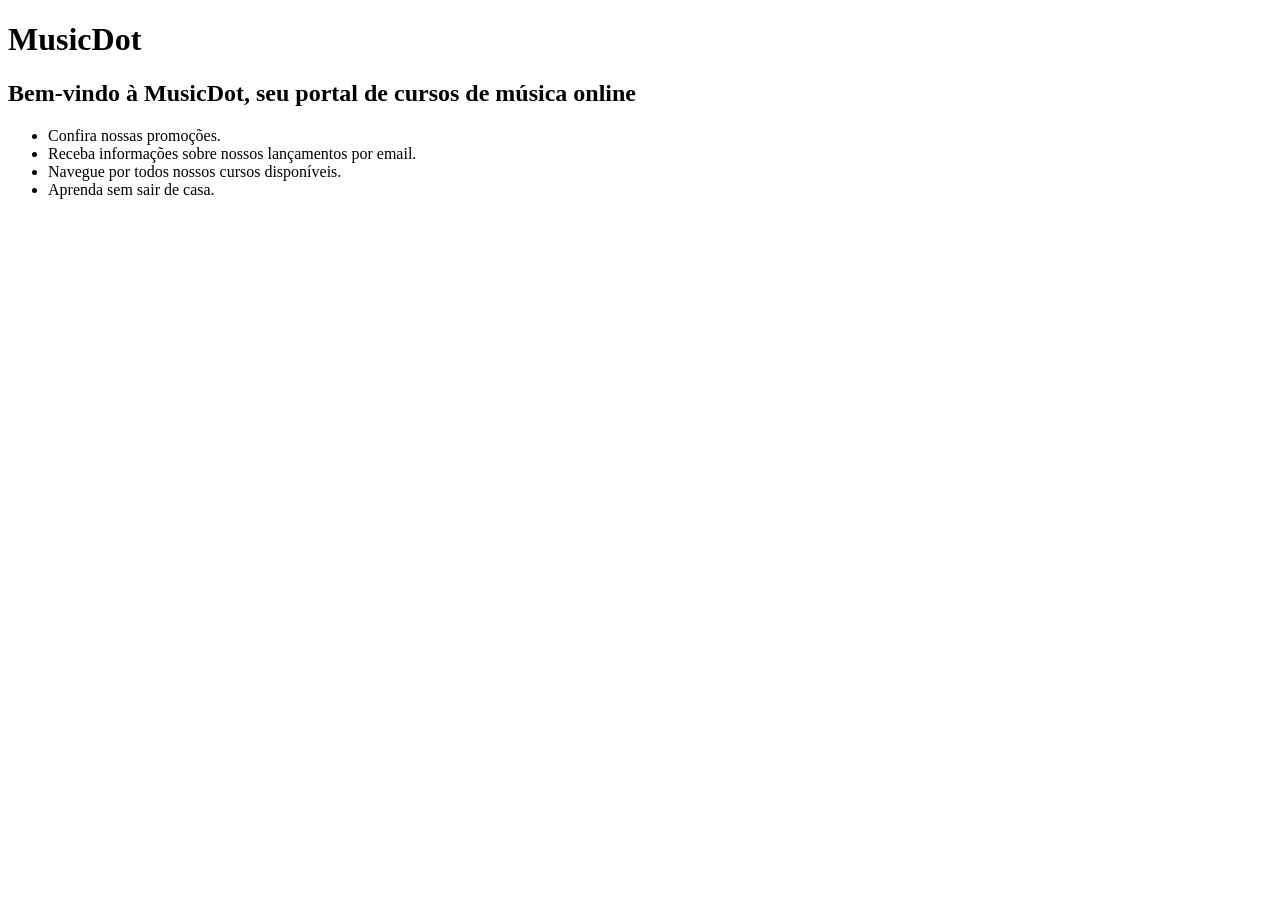
==== index.html @ 1f06312d "Alteração trabalho 01" ====
<!DOCTYPE html>
<html lang="pt-BR">
<head>
    <title> MusicDot</title>
    <meta charset="utf-8">
</head>
<body>
    <h1> MusicDot</h1>
    <h2> Bem-vindo à MusicDot, seu portal de cursos de música online </h2>
    <ul>
    <li> Confira nossas promoções. </li>
    <li> Receba informações sobre nossos lançamentos por email. </li>
    <li> Navegue por todos nossos cursos disponíveis.</li>
    <li> Aprenda sem sair de casa. </li>
    </ul>
</body>
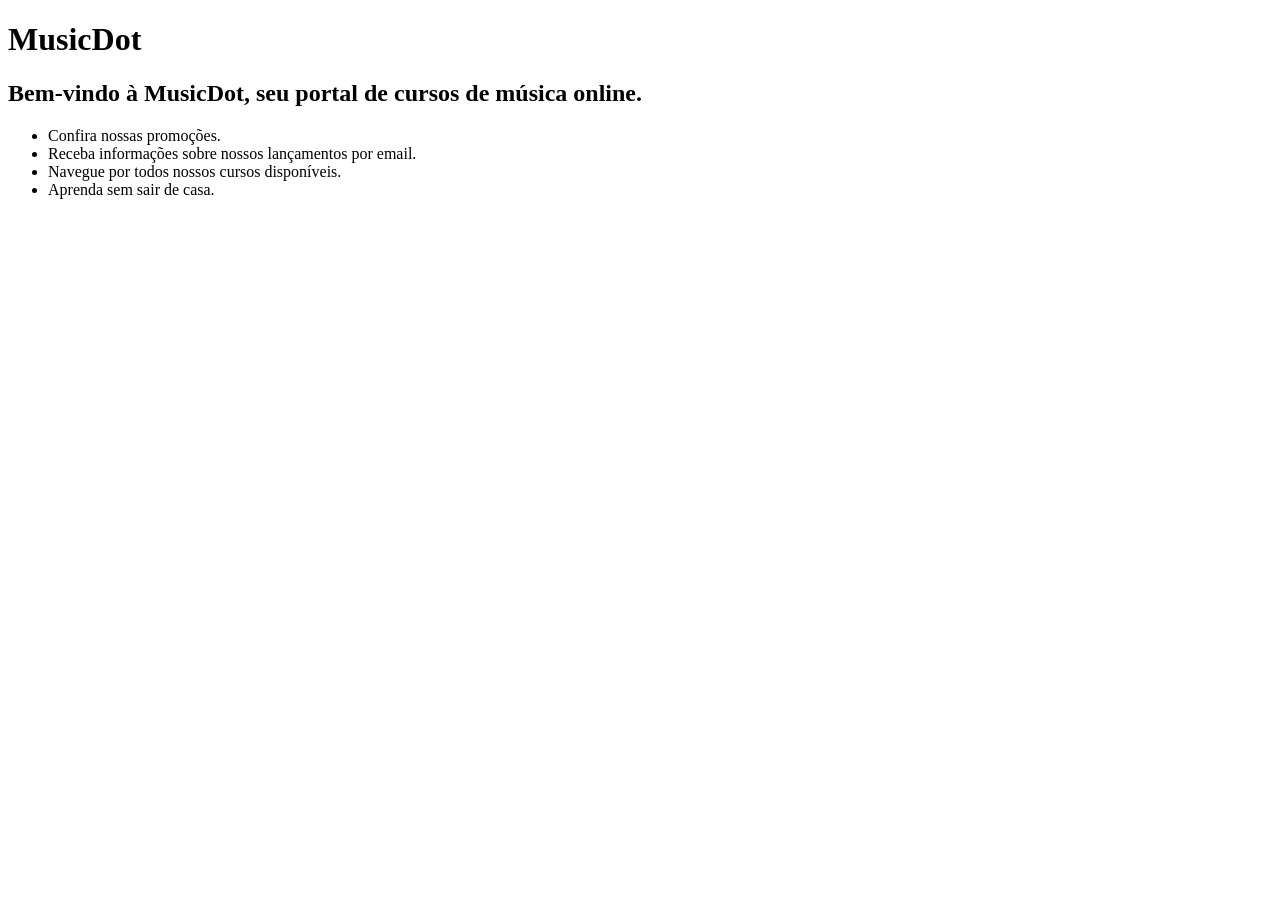
==== commit f2c6cc47: "Topico HTML, Atividade1" ====
--- a/index.html
+++ b/index.html
@@ -1,16 +1,21 @@
 <!DOCTYPE html>
-<html lang="pt-BR">
+<html lang="en">
 <head>
-    <title> MusicDot</title>
-    <meta charset="utf-8">
+    <meta charset="UTF-8">
+    <meta name="viewport" content="width=device-width, initial-scale=1.0">
+    <title>MusicDot</title>
 </head>
 <body>
-    <h1> MusicDot</h1>
-    <h2> Bem-vindo à MusicDot, seu portal de cursos de música online </h2>
-    <ul>
-    <li> Confira nossas promoções. </li>
-    <li> Receba informações sobre nossos lançamentos por email. </li>
-    <li> Navegue por todos nossos cursos disponíveis.</li>
-    <li> Aprenda sem sair de casa. </li>
-    </ul>
-</body>+        <h1>MusicDot</h1>
+
+<h2>Bem-vindo à MusicDot, seu portal de cursos de música online.</h2>
+
+<ul>
+<li>Confira nossas promoções.</li>
+<li>Receba informações sobre nossos lançamentos por email.</li>
+<li>Navegue por todos nossos cursos disponíveis.</li>
+<li>Aprenda sem sair de casa.</li>
+</ul>
+
+</body>
+</html>
